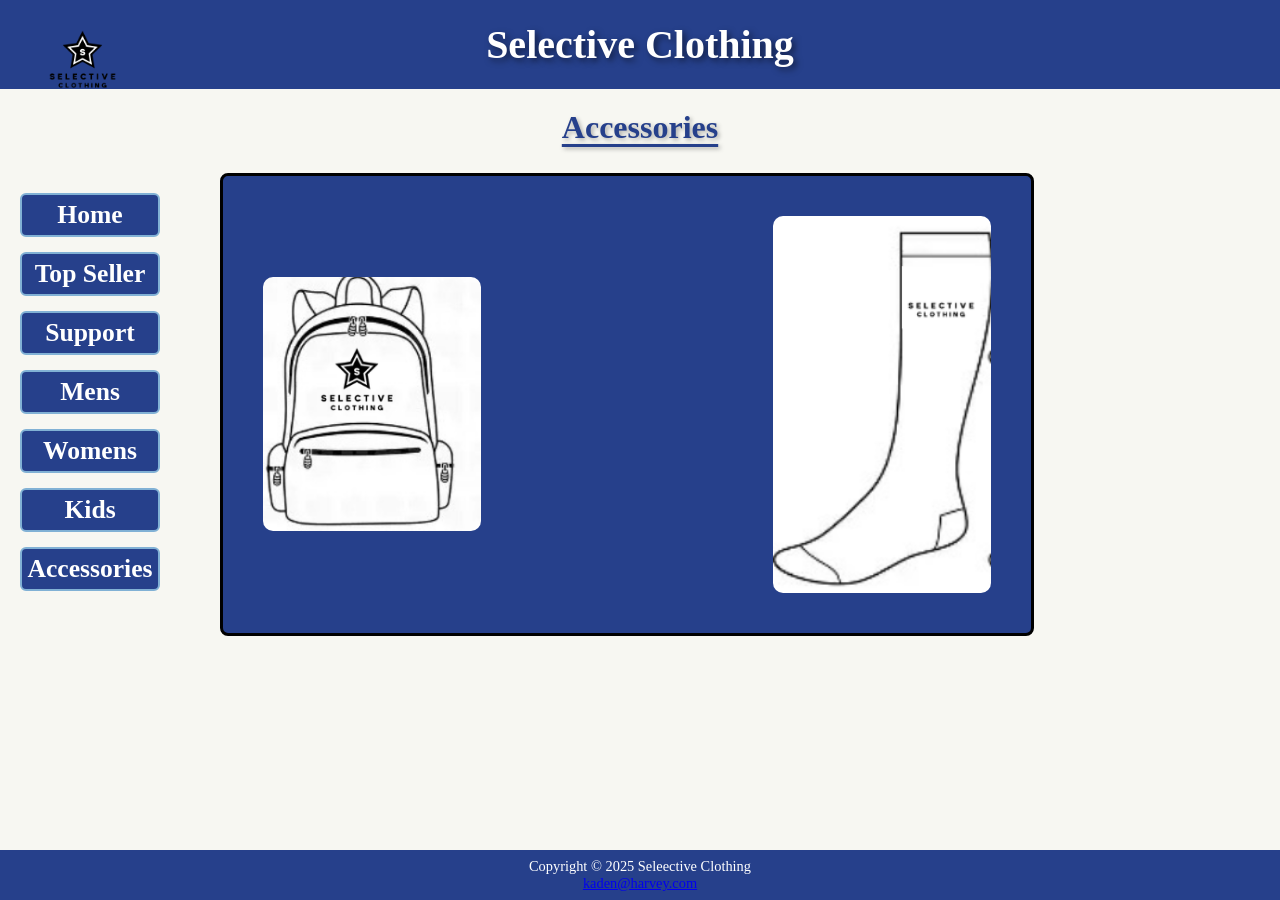
==== accessories.html @ 3788cc1f "file upload" ====
<!DOCTYPE html>
<html lang="en">
<head>
<title>Selective Clothing</title>
<meta charset="utf-8">
<link rel="stylesheet" href="project.css">
</head>
<body>

<header>
<img src="FullLogo_Transparent.png" alt="Selective Clothing Logo" class="logo">
<h1>Selective Clothing</h1>
</header>
<h2>Accessories</h2>
<nav class="side-nav">
    <ul>
        <li><a href="home.html">Home</a></li>
        <li><a href="topseller.html">Top Seller</a></li>
        <li><a href="support.html">Support</a></li>
	<li><a href="mensclothing.html">Mens</a></li>
        <li><a href="womensclothing.html">Womens</a></li>
        <li><a href="kids.html">Kids</a></li>
	<li><a href="accessories.html">Accessories</a></li>
    </ul>
</nav>
<div class="content-box">
    <div class="photo-row">
        <img src="bookbag.png" alt="Top Seller 1">
        <img src="sock.png" alt="Top Seller 2">
        
    </div>
</div>
</body>
<footer>
Copyright © 2025 Seleective Clothing<br><a href=kaden@harvey.com>kaden@harvey.com</a>
</footer>
---- project.css ----
/*creates the blue band atop every page*/
header {
    background-color: #26408B;
    padding: 20px 0;               
    text-align: center;
}
/*Creates my white title a top of each page*/
header h1 {
    color: white;
    margin: 1px;
    font-size: 2.5em;              
    text-align: center;
    text-shadow: 3px 3px 6px rgba(0,0,0,0.5);
}
/*Title to each tab page to differntiate*/
h2 {
    text-align: center;
    color: #26408B;                     
    font-weight: bold;
    font-size: 2em;
    text-shadow: 2px 2px 4px rgba(0,0,0,0.3);
    text-decoration: underline;         
    text-decoration-thickness: 3px;     
    text-underline-offset: 6px;         
    margin-top: 20px;
}
/*Colors the background*/
body {
    background-color: #F7F7F2;   
    margin: 0;
    padding: 0;
}

/*Puts the logo up top with the header*/
header .logo {
    position: absolute;
    top: 10px;     
    left: 20px;    
    height: 100px;   
}

/*Spaces out my home page nav options*/
nav {
    display: flex;
    justify-content: space-evenly;
    margin-top: 15vh;
}
/*formats my pictures with my tabs*/
.tab {
    display: flex;
    flex-direction: column;   
    align-items: center;      
}
/*Puts my tabs into boxes making them pop*/
nav a {
    color: white;
    font-size: 1.6em;
    padding: 15px 30px;
    text-decoration: none;
    border: 3px solid #81B1D5;
    border-radius: 10px;
    background-color: #26408B;
    font-weight: bold;
    display: inline-block;
}

.tab-img {
    width: 150px;
    margin-top: 10px;
    border-radius: 8px;
}
/*creates the casing and style for the footer*/
footer {
    background-color: #26408B;   
    color: white;                
    text-align: center;          
    padding: 8px 0;              
    position: fixed;             
    bottom: 0;
    left: 0;
    width: 100%;                 
    font-size: 0.9em;            
}
/*Creates the nav on the left of the page*/
.side-nav {
    width: 180px;
    float: left;
    margin-top: 20px;
}

.side-nav ul {
    list-style-type: none;
    padding: 0;
    margin: 0;
}

.side-nav li {
    margin-bottom: 15px;
}
/*encases the side nav*/
.side-nav a {
    display: block;
    padding: 5px;
    background-color: #26408B;
    color: white;
    text-decoration: none;
    border-radius: 6px;
    border: 2px solid #81B1D5;
    font-weight: bold;
    text-align: center;
}
/*Sets up the style for the main texts of the page*/
.content-box {
    background-color: #26408B;   
    color: white;                
    border: 3px solid black;     
    padding: 20px;
    margin-left: 220px;          
    margin-top: 20px;
    width: 60%;
    border-radius: 8px;
}
.content-box dt {
    font-weight: bold;
    font-size: 1.3em;
    margin-top: 15px;
    text-decoration: underline;
    text-decoration-thickness: 2px;
    text-underline-offset: 4px;
}

.content-box dd {
    margin-left: 20px;
    margin-bottom: 10px;
    font-size: 1.1em;
}
.photo-row {
    display: flex;
    justify-content: space-between; 
    align-items: center;
    padding: 20px;
}

.photo-row img {
    width: 30%;       
    border-radius: 10px;
}

/* === TABLE STYLES === */

table {
    width: 100%;
    border-collapse: collapse;
    margin-top: 20px;
    background-color: white;
    border: 2px solid #26408B;
    border-radius: 6px;
    overflow: hidden;
}

th {
    background-color: #26408B;
    color: white;
    padding: 12px;
    font-size: 1.2em;
    text-align: left;
    border-bottom: 2px solid #81B1D5;
}

td {
    padding: 10px;
    border-bottom: 1px solid #81B1D5;
    color: #26408B;
    font-size: 1.1em;
}

tr:last-child td {
    border-bottom: none;
}
.preorder-btn {
    display: inline-block;
    padding: 0.5em 1em;
    background-color: #26408B;
    color: white;
    text-decoration: none;
    border-radius: 6px;
    font-size: 1em;
    cursor: pointer;
}

.preorder-btn:hover {
    background-color: #1d326d;
}
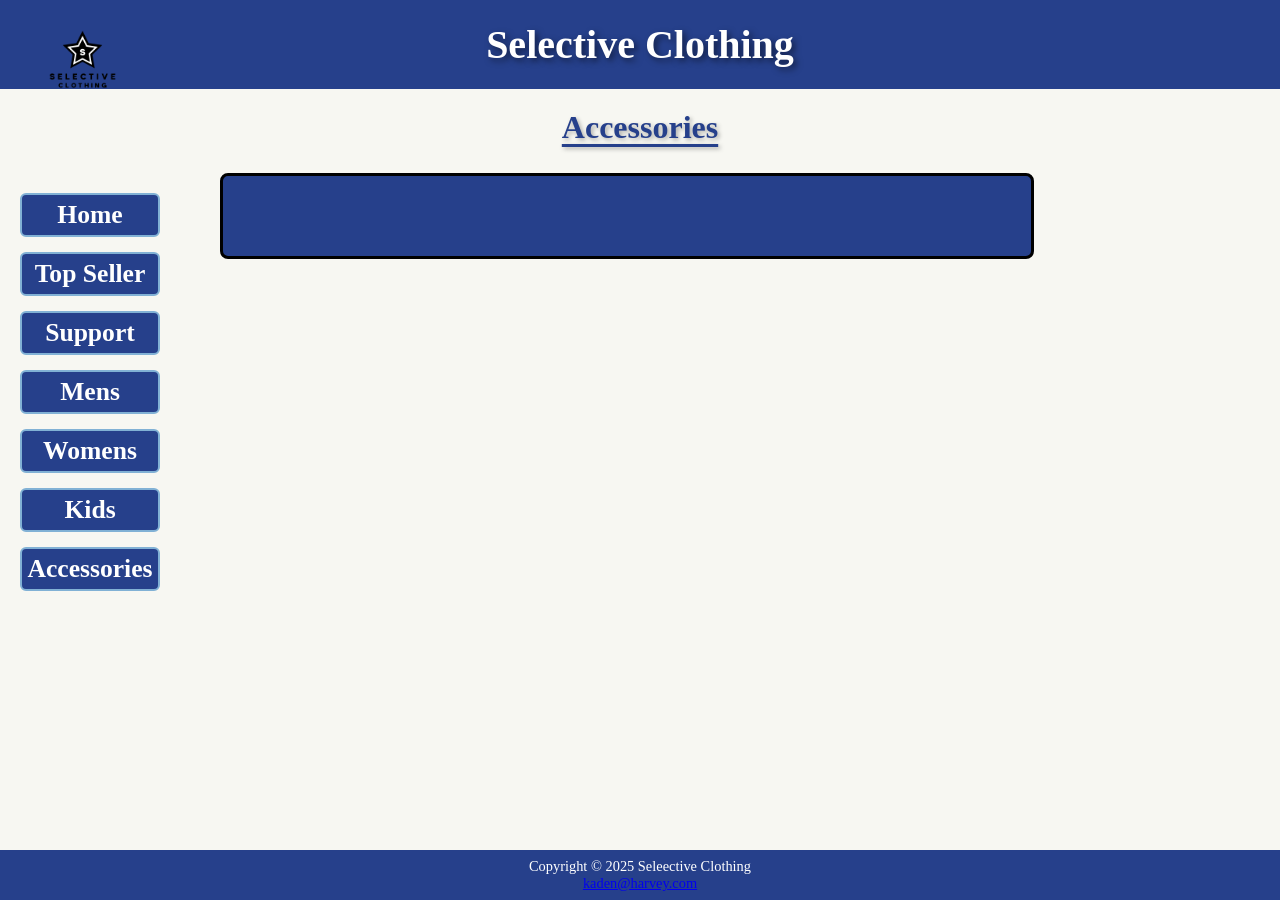
==== commit e5f5bfc8: "Update accessories.html Added buy button for product" ====
--- a/accessories.html
+++ b/accessories.html
@@ -25,9 +25,340 @@
 </nav>
 <div class="content-box">
     <div class="photo-row">
-        <img src="bookbag.png" alt="Top Seller 1">
-        <img src="sock.png" alt="Top Seller 2">
-        
+<div id='product-component-1777253869469'></div>
+<script type="text/javascript">
+/*<![CDATA[*/
+(function () {
+  var scriptURL = 'https://sdks.shopifycdn.com/buy-button/latest/buy-button-storefront.min.js';
+  if (window.ShopifyBuy) {
+    if (window.ShopifyBuy.UI) {
+      ShopifyBuyInit();
+    } else {
+      loadScript();
+    }
+  } else {
+    loadScript();
+  }
+  function loadScript() {
+    var script = document.createElement('script');
+    script.async = true;
+    script.src = scriptURL;
+    (document.getElementsByTagName('head')[0] || document.getElementsByTagName('body')[0]).appendChild(script);
+    script.onload = ShopifyBuyInit;
+  }
+  function ShopifyBuyInit() {
+    var client = ShopifyBuy.buildClient({
+      domain: 'selective-clothing-6u4s2t0i.myshopify.com',
+      storefrontAccessToken: '8dc10068dd6e338f346cf58fc495a3da',
+    });
+    ShopifyBuy.UI.onReady(client).then(function (ui) {
+      ui.createComponent('product', {
+        id: '8033189462134',
+        node: document.getElementById('product-component-1777253869469'),
+        moneyFormat: '%24%7B%7Bamount%7D%7D',
+        options: {
+  "product": {
+    "styles": {
+      "product": {
+        "@media (min-width: 601px)": {
+          "max-width": "calc(25% - 20px)",
+          "margin-left": "20px",
+          "margin-bottom": "50px"
+        }
+      },
+      "title": {
+        "color": "#ffffff"
+      },
+      "button": {
+        ":hover": {
+          "background-color": "#4dadc0"
+        },
+        "background-color": "#55c0d5",
+        ":focus": {
+          "background-color": "#4dadc0"
+        }
+      },
+      "price": {
+        "color": "#ffffff"
+      },
+      "compareAt": {
+        "color": "#ffffff"
+      },
+      "unitPrice": {
+        "color": "#ffffff"
+      }
+    },
+    "text": {
+      "button": "Add to cart"
+    }
+  },
+  "productSet": {
+    "styles": {
+      "products": {
+        "@media (min-width: 601px)": {
+          "margin-left": "-20px"
+        }
+      }
+    }
+  },
+  "modalProduct": {
+    "contents": {
+      "img": false,
+      "imgWithCarousel": true,
+      "button": false,
+      "buttonWithQuantity": true
+    },
+    "styles": {
+      "product": {
+        "@media (min-width: 601px)": {
+          "max-width": "100%",
+          "margin-left": "0px",
+          "margin-bottom": "0px"
+        }
+      },
+      "button": {
+        ":hover": {
+          "background-color": "#4dadc0"
+        },
+        "background-color": "#55c0d5",
+        ":focus": {
+          "background-color": "#4dadc0"
+        }
+      },
+      "title": {
+        "font-family": "Helvetica Neue, sans-serif",
+        "font-weight": "bold",
+        "font-size": "26px",
+        "color": "#4c4c4c"
+      },
+      "price": {
+        "font-family": "Helvetica Neue, sans-serif",
+        "font-weight": "normal",
+        "font-size": "18px",
+        "color": "#4c4c4c"
+      },
+      "compareAt": {
+        "font-family": "Helvetica Neue, sans-serif",
+        "font-weight": "normal",
+        "font-size": "15.299999999999999px",
+        "color": "#4c4c4c"
+      },
+      "unitPrice": {
+        "font-family": "Helvetica Neue, sans-serif",
+        "font-weight": "normal",
+        "font-size": "15.299999999999999px",
+        "color": "#4c4c4c"
+      }
+    },
+    "text": {
+      "button": "Add to cart"
+    }
+  },
+  "option": {},
+  "cart": {
+    "styles": {
+      "button": {
+        ":hover": {
+          "background-color": "#4dadc0"
+        },
+        "background-color": "#55c0d5",
+        ":focus": {
+          "background-color": "#4dadc0"
+        }
+      }
+    },
+    "text": {
+      "total": "Subtotal",
+      "button": "Checkout"
+    }
+  },
+  "toggle": {
+    "styles": {
+      "toggle": {
+        "background-color": "#55c0d5",
+        ":hover": {
+          "background-color": "#4dadc0"
+        },
+        ":focus": {
+          "background-color": "#4dadc0"
+        }
+      }
+    }
+  }
+},
+      });
+    });
+  }
+})();
+/*]]>*/
+</script>
+       <div id='product-component-1777254041907'></div>
+<script type="text/javascript">
+/*<![CDATA[*/
+(function () {
+  var scriptURL = 'https://sdks.shopifycdn.com/buy-button/latest/buy-button-storefront.min.js';
+  if (window.ShopifyBuy) {
+    if (window.ShopifyBuy.UI) {
+      ShopifyBuyInit();
+    } else {
+      loadScript();
+    }
+  } else {
+    loadScript();
+  }
+  function loadScript() {
+    var script = document.createElement('script');
+    script.async = true;
+    script.src = scriptURL;
+    (document.getElementsByTagName('head')[0] || document.getElementsByTagName('body')[0]).appendChild(script);
+    script.onload = ShopifyBuyInit;
+  }
+  function ShopifyBuyInit() {
+    var client = ShopifyBuy.buildClient({
+      domain: 'selective-clothing-6u4s2t0i.myshopify.com',
+      storefrontAccessToken: '8dc10068dd6e338f346cf58fc495a3da',
+    });
+    ShopifyBuy.UI.onReady(client).then(function (ui) {
+      ui.createComponent('product', {
+        id: '8033188151414',
+        node: document.getElementById('product-component-1777254041907'),
+        moneyFormat: '%24%7B%7Bamount%7D%7D',
+        options: {
+  "product": {
+    "styles": {
+      "product": {
+        "@media (min-width: 601px)": {
+          "max-width": "calc(25% - 20px)",
+          "margin-left": "20px",
+          "margin-bottom": "50px"
+        }
+      },
+      "title": {
+        "color": "#ffffff"
+      },
+      "button": {
+        ":hover": {
+          "background-color": "#4dadc0"
+        },
+        "background-color": "#55c0d5",
+        ":focus": {
+          "background-color": "#4dadc0"
+        }
+      },
+      "price": {
+        "color": "#ffffff"
+      },
+      "compareAt": {
+        "color": "#ffffff"
+      },
+      "unitPrice": {
+        "color": "#ffffff"
+      }
+    },
+    "text": {
+      "button": "Add to cart"
+    }
+  },
+  "productSet": {
+    "styles": {
+      "products": {
+        "@media (min-width: 601px)": {
+          "margin-left": "-20px"
+        }
+      }
+    }
+  },
+  "modalProduct": {
+    "contents": {
+      "img": false,
+      "imgWithCarousel": true,
+      "button": false,
+      "buttonWithQuantity": true
+    },
+    "styles": {
+      "product": {
+        "@media (min-width: 601px)": {
+          "max-width": "100%",
+          "margin-left": "0px",
+          "margin-bottom": "0px"
+        }
+      },
+      "button": {
+        ":hover": {
+          "background-color": "#4dadc0"
+        },
+        "background-color": "#55c0d5",
+        ":focus": {
+          "background-color": "#4dadc0"
+        }
+      },
+      "title": {
+        "font-family": "Helvetica Neue, sans-serif",
+        "font-weight": "bold",
+        "font-size": "26px",
+        "color": "#4c4c4c"
+      },
+      "price": {
+        "font-family": "Helvetica Neue, sans-serif",
+        "font-weight": "normal",
+        "font-size": "18px",
+        "color": "#4c4c4c"
+      },
+      "compareAt": {
+        "font-family": "Helvetica Neue, sans-serif",
+        "font-weight": "normal",
+        "font-size": "15.299999999999999px",
+        "color": "#4c4c4c"
+      },
+      "unitPrice": {
+        "font-family": "Helvetica Neue, sans-serif",
+        "font-weight": "normal",
+        "font-size": "15.299999999999999px",
+        "color": "#4c4c4c"
+      }
+    },
+    "text": {
+      "button": "Add to cart"
+    }
+  },
+  "option": {},
+  "cart": {
+    "styles": {
+      "button": {
+        ":hover": {
+          "background-color": "#4dadc0"
+        },
+        "background-color": "#55c0d5",
+        ":focus": {
+          "background-color": "#4dadc0"
+        }
+      }
+    },
+    "text": {
+      "total": "Subtotal",
+      "button": "Checkout"
+    }
+  },
+  "toggle": {
+    "styles": {
+      "toggle": {
+        "background-color": "#55c0d5",
+        ":hover": {
+          "background-color": "#4dadc0"
+        },
+        ":focus": {
+          "background-color": "#4dadc0"
+        }
+      }
+    }
+  }
+},
+      });
+    });
+  }
+})();
+/*]]>*/
+</script>        
     </div>
 </div>
 </body>
